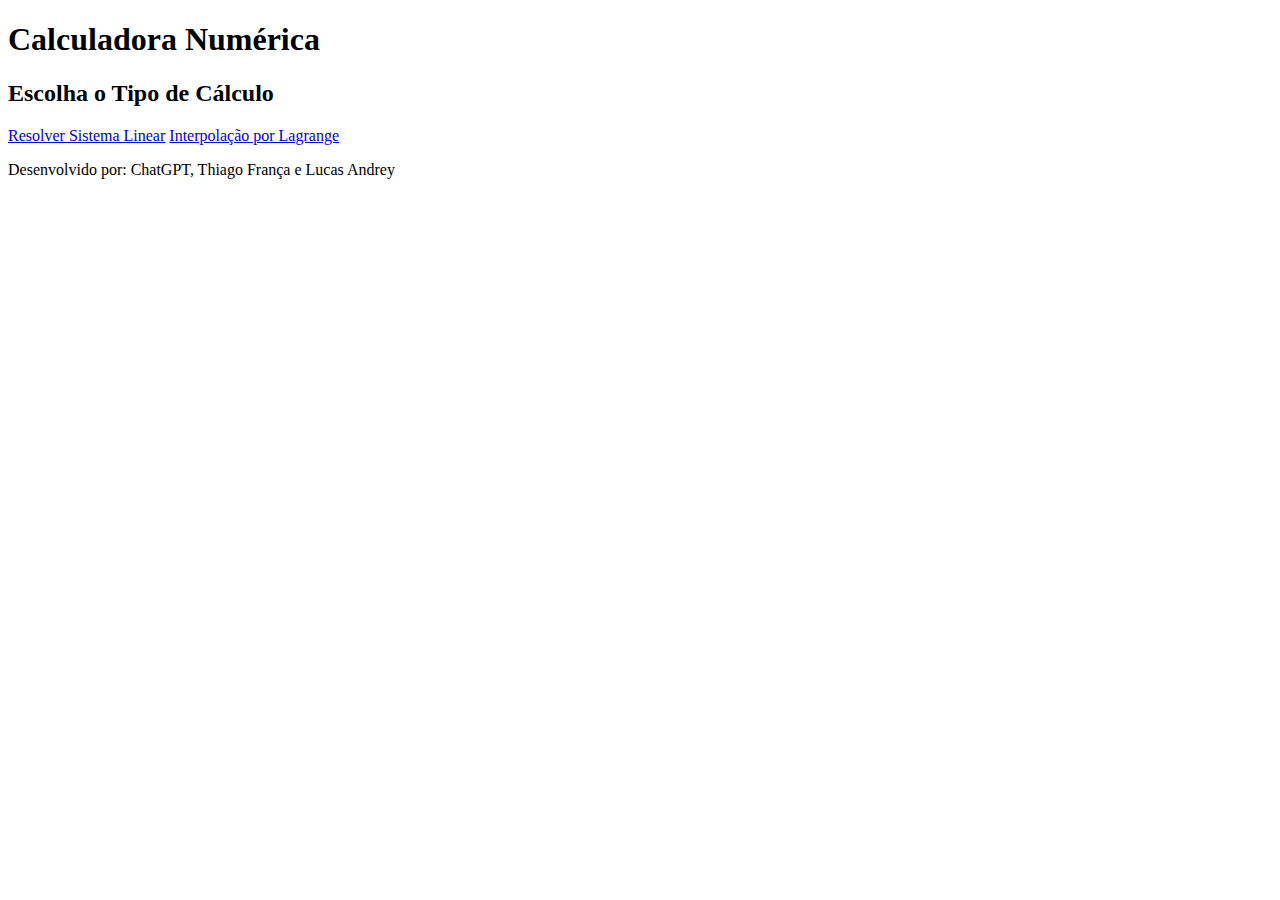
==== Templates/index.html @ 1a53be59 "first commit" ====
<!DOCTYPE html>
<html lang="pt-br">
<head>
    <meta charset="UTF-8">
    <meta name="viewport" content="width=device-width, initial-scale=1.0">
    <title>Calculadora Numérica</title>
    <link rel="stylesheet" href="{{ url_for('static', filename='styles.css') }}">
</head>
<body>
    <main class="menu">
        <section class="menu-item">
            <h1>Calculadora Numérica</h1>
            <div class="menu-item-item">
                <h2 class="title">Escolha o Tipo de Cálculo</h2>
                <a href="/sistema_linear">Resolver Sistema Linear</a>
                <a href="/interpolacao">Interpolação por Lagrange</a>
            </div>
        </section>
    </main>  
    <footer>
        <div class="footer">
            <p>Desenvolvido por: ChatGPT, Thiago França e Lucas Andrey</p>
        </div>
    </footer>
</body>
</html>
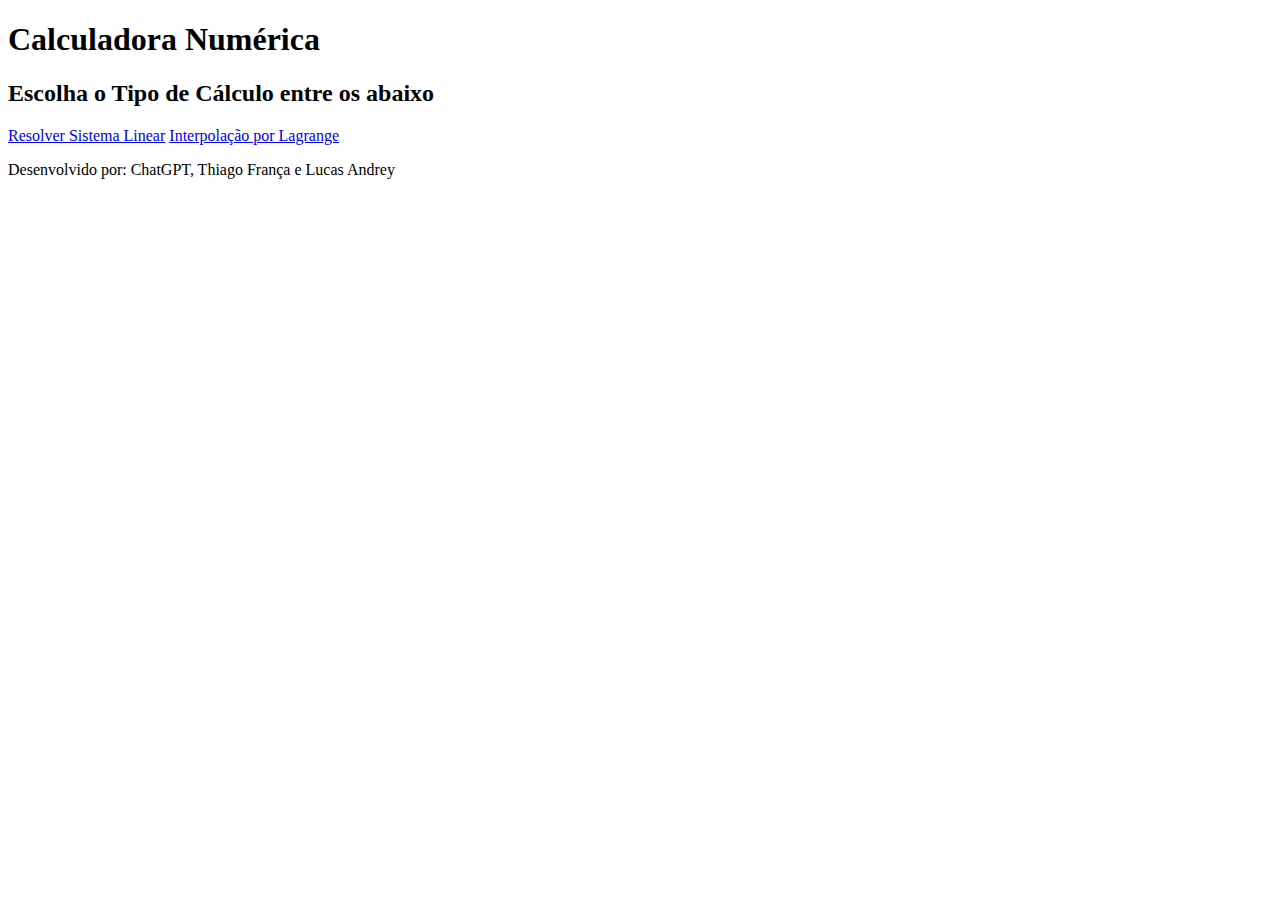
==== commit fd61b9a6: "Comite de teste" ====
--- a/Templates/index.html
+++ b/Templates/index.html
@@ -11,7 +11,7 @@
         <section class="menu-item">
             <h1>Calculadora Numérica</h1>
             <div class="menu-item-item">
-                <h2 class="title">Escolha o Tipo de Cálculo</h2>
+                <h2 class="title">Escolha o Tipo de Cálculo entre os abaixo</h2>
                 <a href="/sistema_linear">Resolver Sistema Linear</a>
                 <a href="/interpolacao">Interpolação por Lagrange</a>
             </div>
